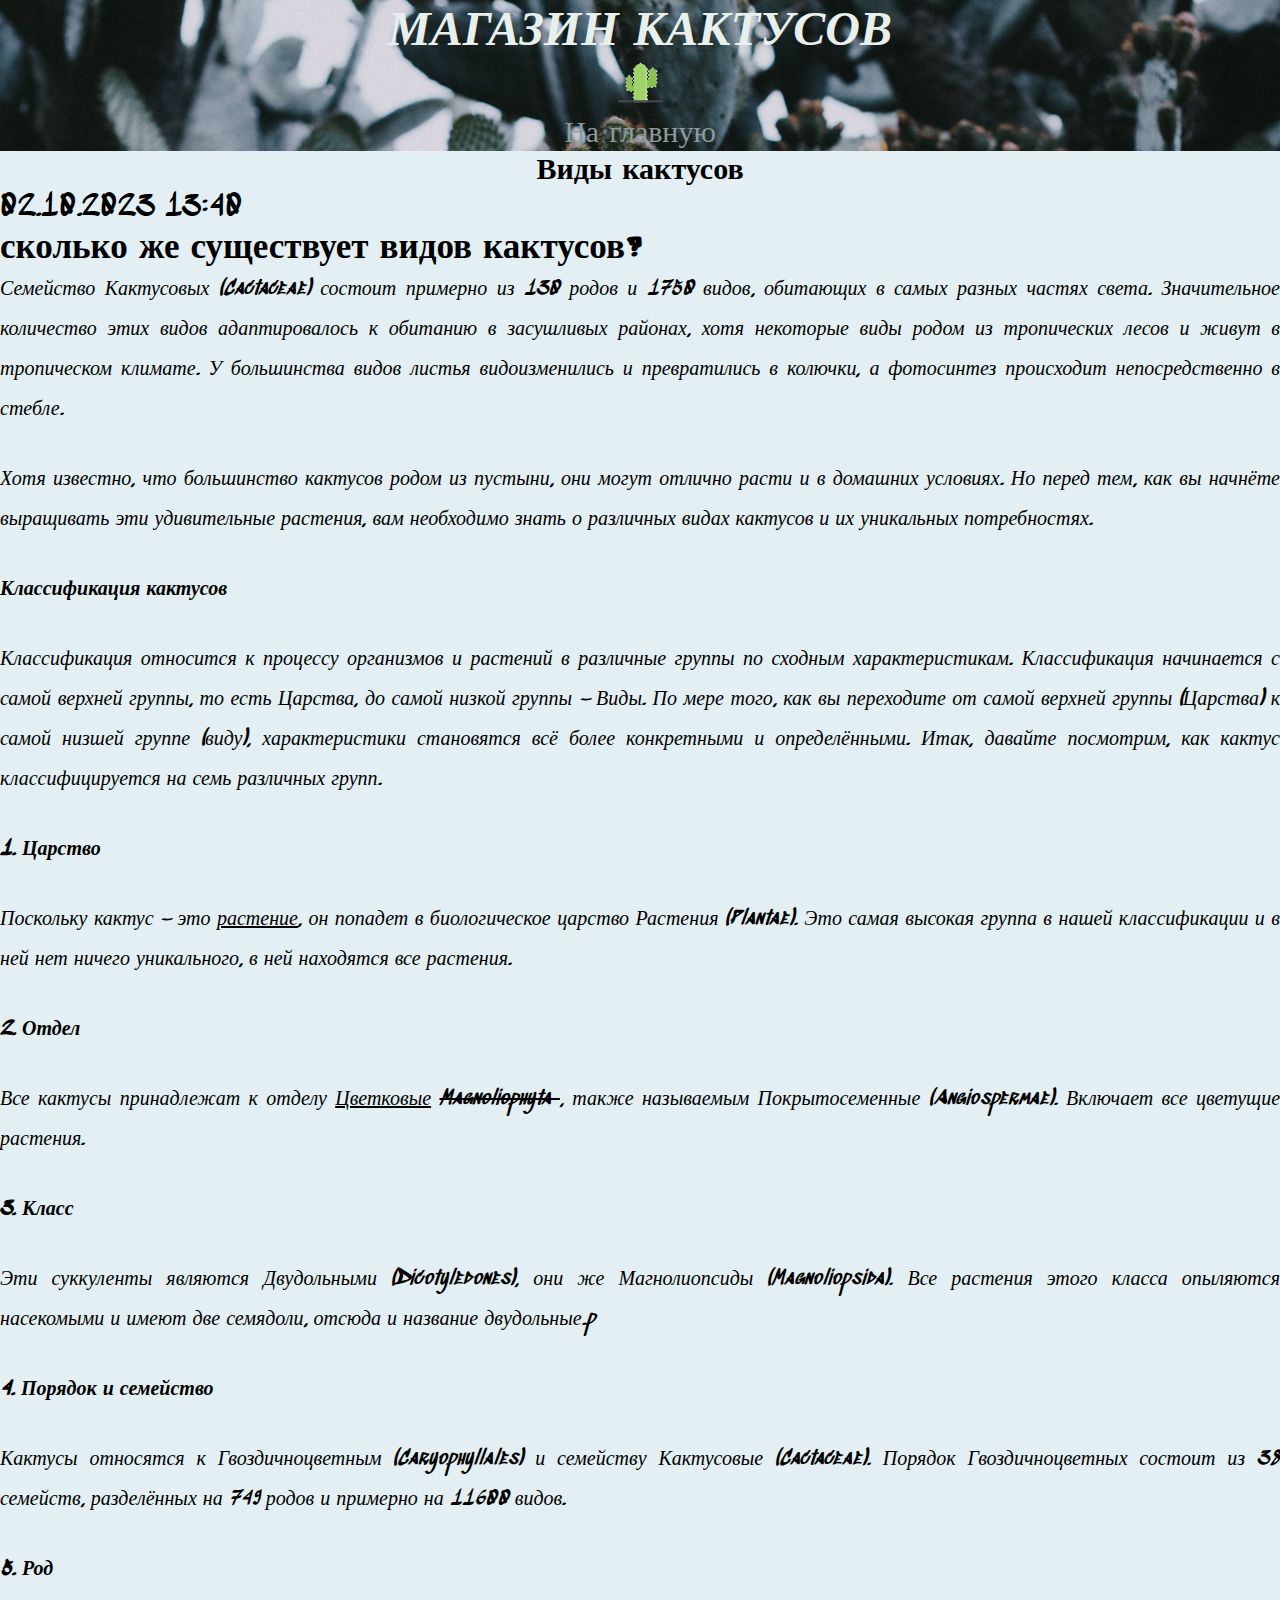
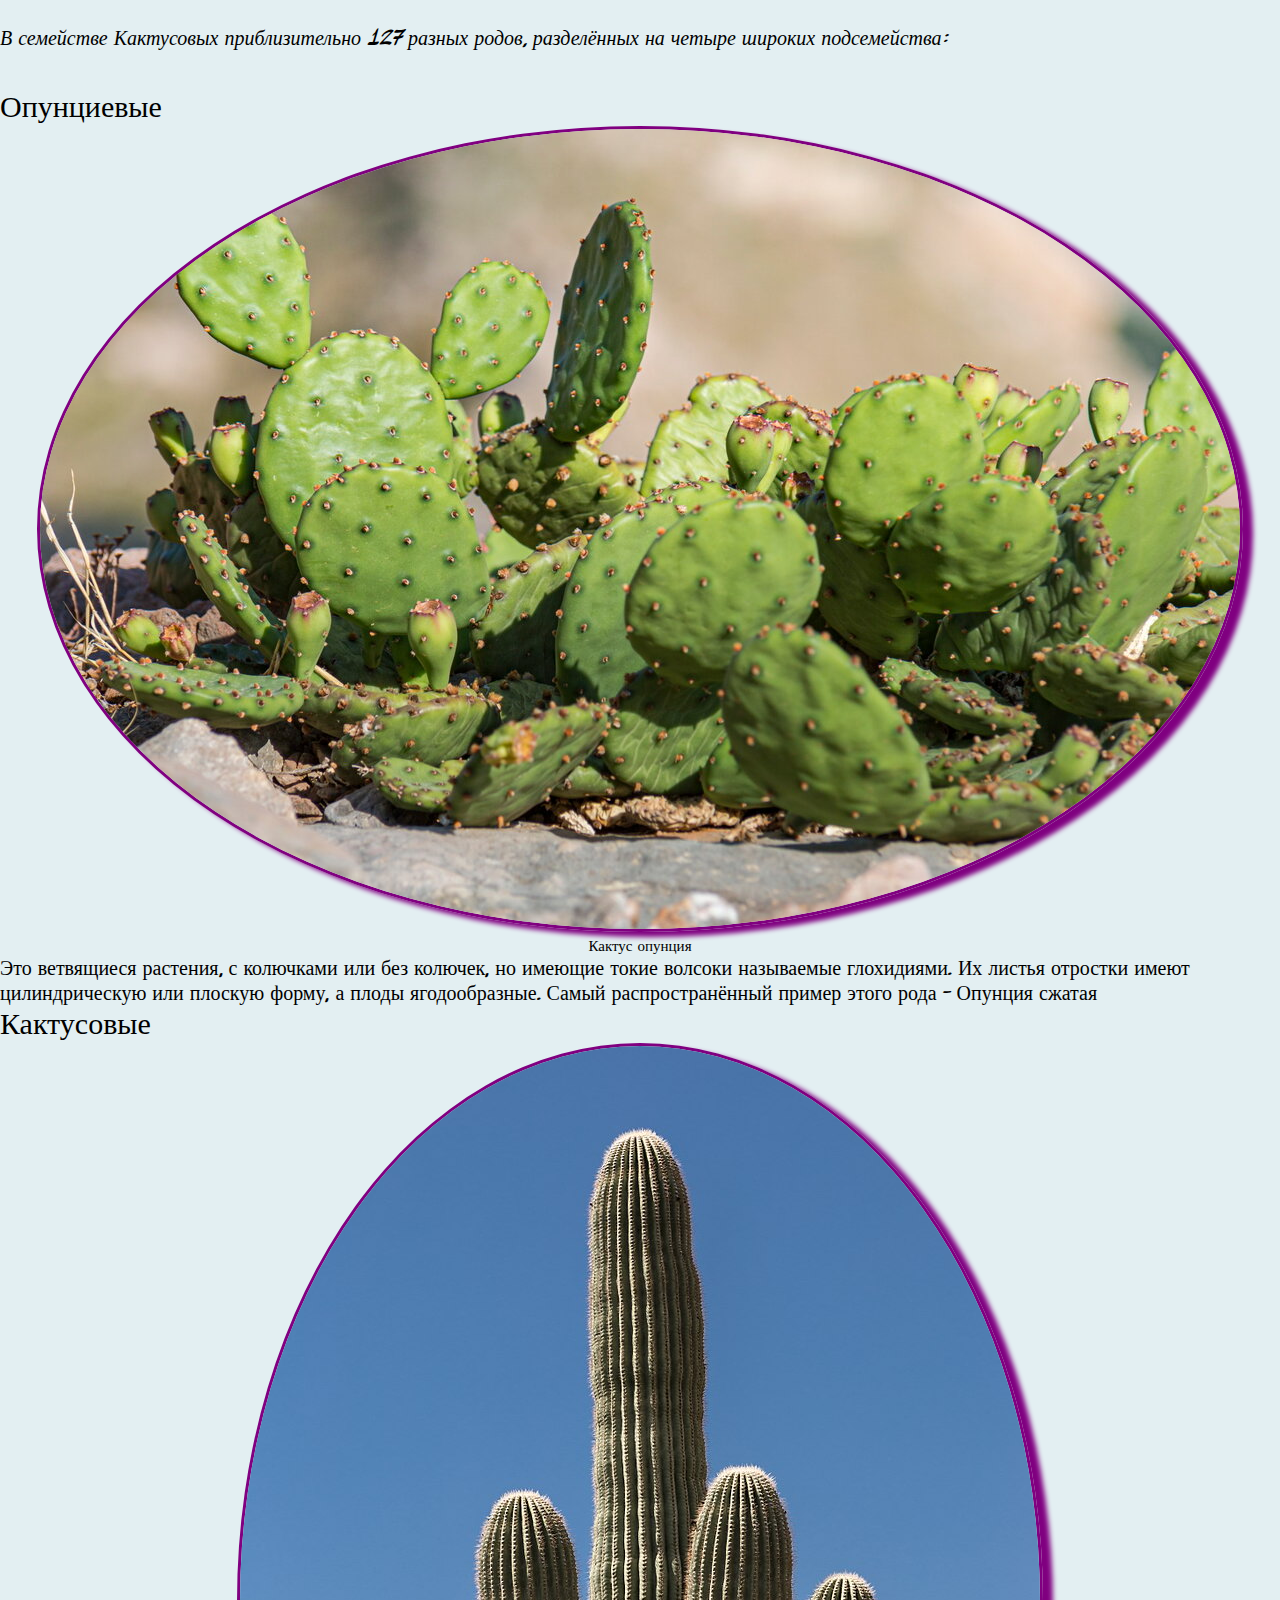
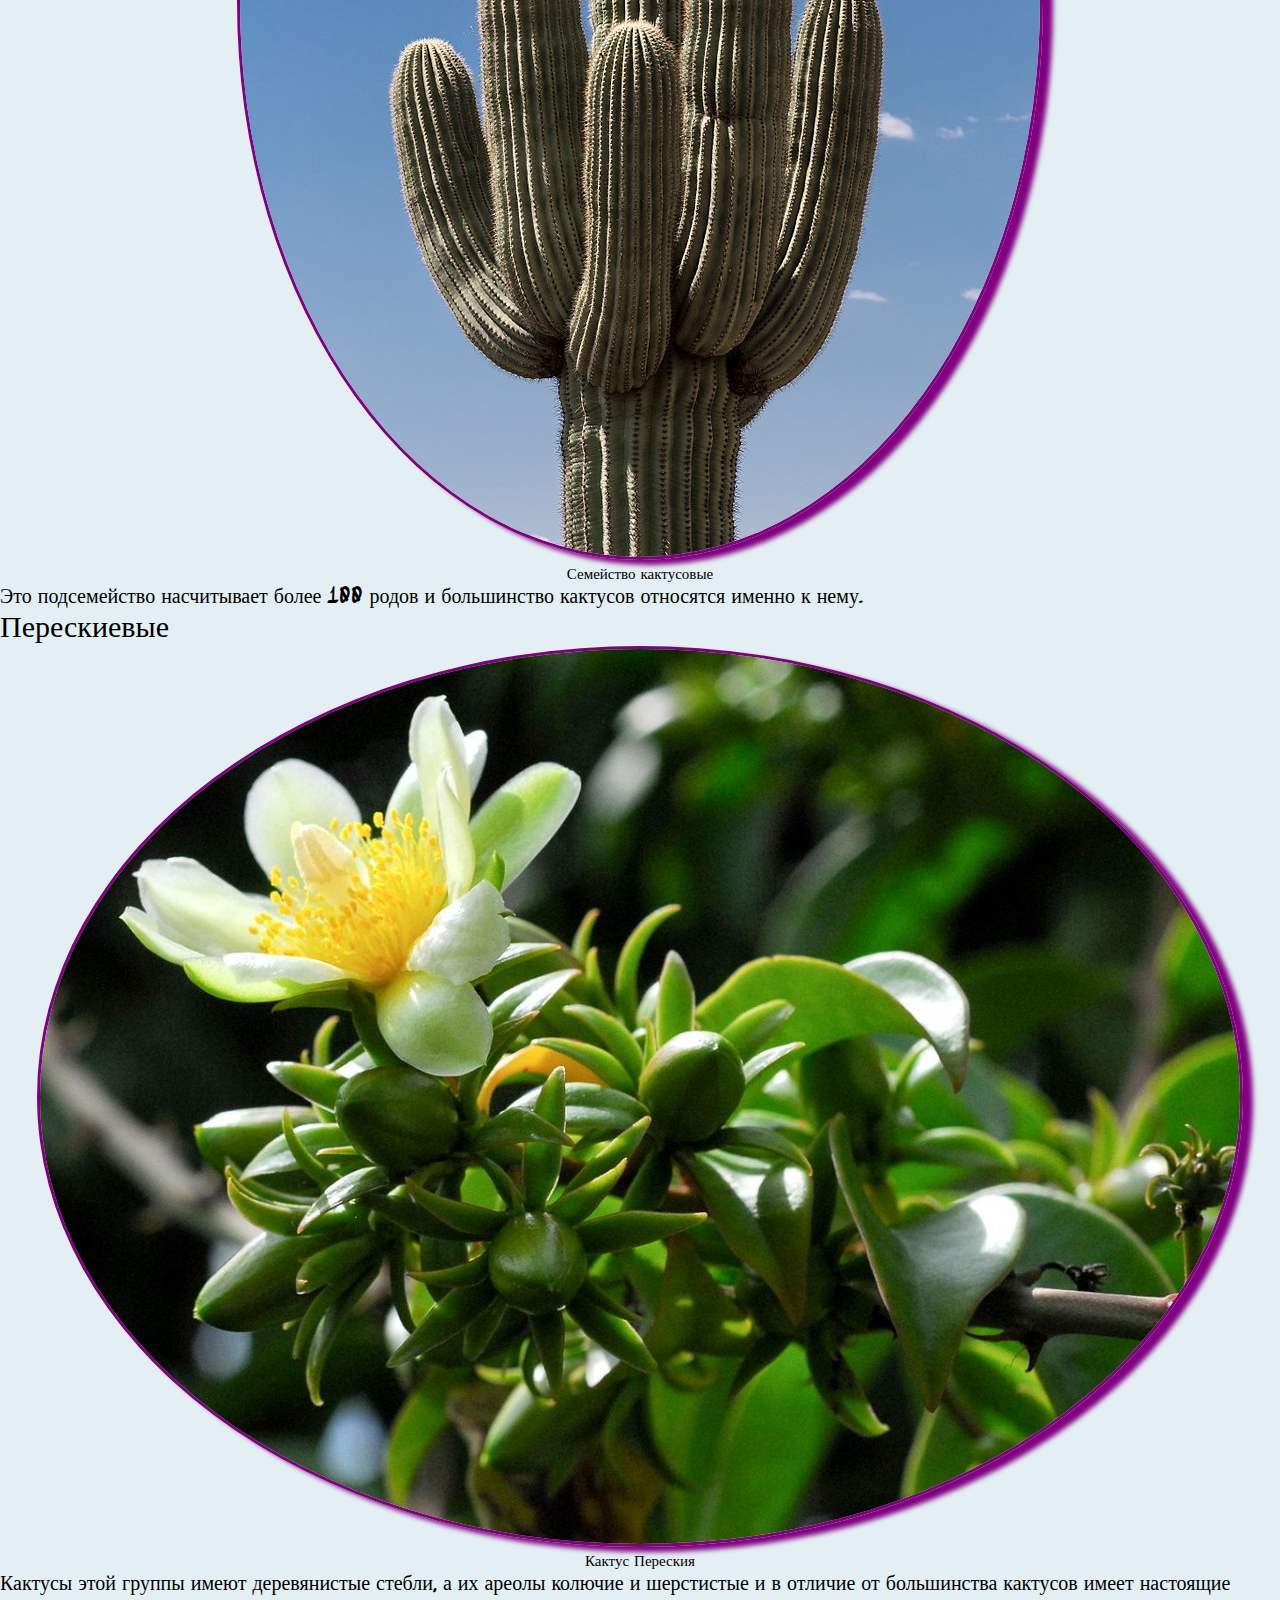
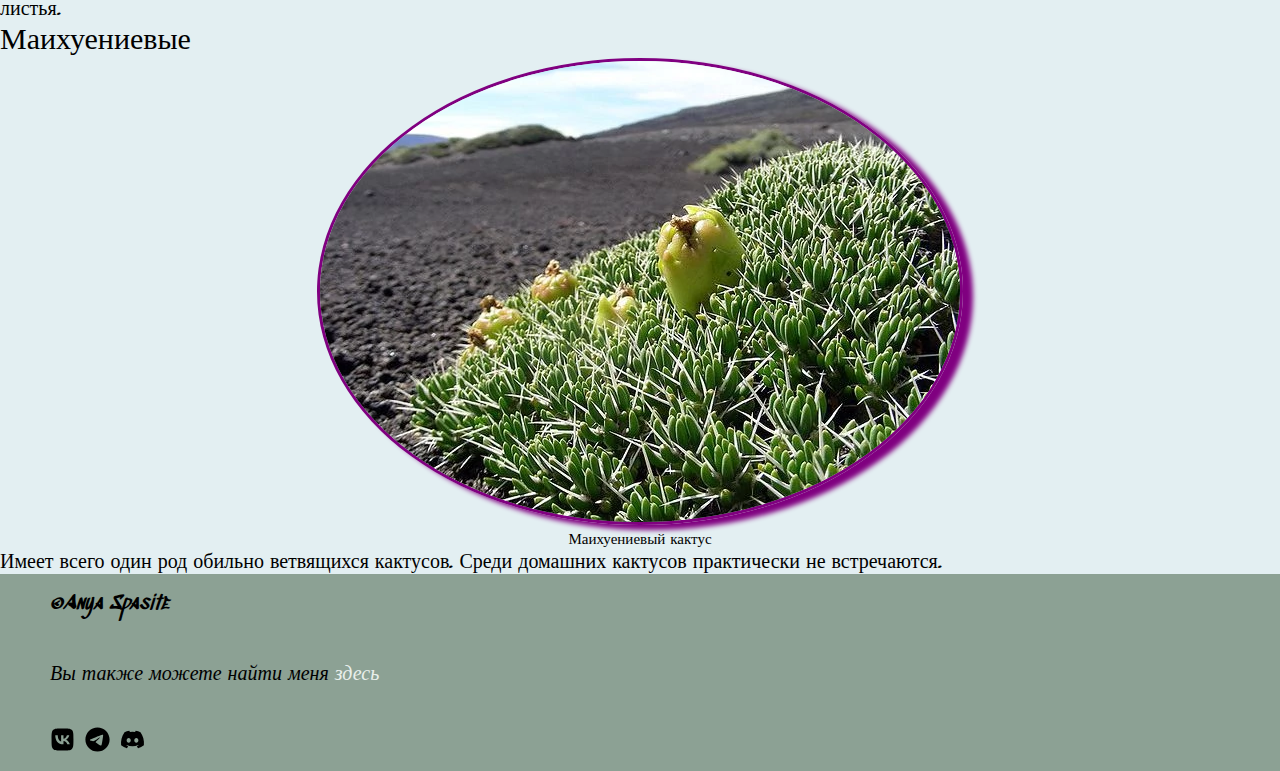
==== article1.html @ f24cd18f "Add files via upload" ====
<!DOCTYPE html>
<html lang="ru">
<head>
    <meta charset="UTF-8">
    <meta http-equiv="X-UA-Compatible" content="IE=edge">
    <meta name="viewport" content="width=device-width, initial-scale=1.0">
    <link rel="preconnect" href="https://fonts.googleapis.com">
<link rel="preconnect" href="https://fonts.gstatic.com" crossorigin>
<link href="https://fonts.googleapis.com/css2?family=Sedgwick+Ave+Display&display=swap" rel="stylesheet">
    <link rel="stylesheet" href="css/style.css">
    <title>Сайт верстальщика</title>
</head>
<body>
    <header>
        <h1>Магазин кактусов</h1>
        <img src="img/cactus-svgrepo-com.svg" alt="Логотип сайта" width="45px">
        <nav>
            <ul>
                <li><a href="index.html">На главную</a></li>
            </ul>
        </nav>
    </header>
    <main>
        <section id="content">
            <h2> Виды кактусов</h2>
            <blockquote>
                <time datetime="2023-10-02T13:40">02.10.2023 13:40</time>
            </blockquote>
            <h3>сколько же существует видов кактусов?</h3>
            
            <p> Семейство Кактусовых (Cactaceae) состоит примерно из 130 родов и 1750 видов, обитающих в самых разных частях света. Значительное количество этих видов адаптировалось к обитанию в засушливых районах, хотя некоторые виды родом из тропических лесов и живут в тропическом климате. У большинства видов листья видоизменились и превратились в колючки, а фотосинтез происходит непосредственно в стебле. </p>

            <p>Хотя известно, что большинство кактусов родом из пустыни, они могут отлично расти и в домашних условиях. Но перед тем, как вы начнёте выращивать эти удивительные растения, вам необходимо знать о различных видах кактусов и их уникальных потребностях.</p>
            <p><b>Классификация кактусов</b></p>
            <p>Классификация относится к процессу организмов и растений в различные группы по сходным характеристикам. Классификация начинается с самой верхней группы, то есть Царства, до самой низкой группы – Виды.

            По мере того, как вы переходите от самой верхней группы (Царства) к самой низшей группе (виду), характеристики становятся всё более конкретными и определёнными. Итак, давайте посмотрим, как кактус классифицируется на семь различных групп.</p>
                <p><b>1. Царство</b></p>
                <p>Поскольку кактус – это <u>растение</u>, он попадет в биологическое царство Растения (Plantae). Это самая высокая группа в нашей классификации и в ней нет ничего уникального, в ней находятся все растения. </p>
                <p><b>2. Отдел</p></b>
                <p>Все кактусы принадлежат к отделу <u>Цветковые</u> <del>Magnoliophyta </del>, также называемым Покрытосеменные (Angiospermae). Включает все цветущие растения. </p>
                <p><b>3. Класс</b></p>
                <p>Эти суккуленты являются Двудольными (Dicotyledones), они же Магнолиопсиды (Magnoliopsida). Все растения этого класса опыляются насекомыми и имеют две семядоли, отсюда и название двудольные.p </p>
                <p><b>4. Порядок и семейство</b></p>
                <p>Кактусы относятся к Гвоздичноцветным (Caryophyllales) и семейству Кактусовые (Cactaceae). Порядок Гвоздичноцветных состоит из 38 семейств, разделённых на 749 родов и примерно на 11600 видов. </p>
   
                <p><b>5. Род
                </b></p>
                <p>В семействе Кактусовых приблизительно 127 разных родов, разделённых на четыре широких подсемейства:
                </p>
                <dl>
                    <dt>Опунциевые</dt>
                    <figure>
                    <img class="article1" src="/img/opuntia.jpeg" alt="кактус опунция" >
                    <figcaption> Кактус опунция</figcaption>
                    </figure> 
                    <dd>Это ветвящиеся растения, с колючками или без колючек, но имеющие токие волсоки называемые глохидиями. Их листья отростки имеют цилиндрическую или плоскую форму, а плоды ягодообразные. Самый распространённый пример этого рода - Опунция сжатая</dd>
                    <dt>Кактусовые</dt>
                    <figure>
                    <img class="article1" src="/img/Cactaceae.jpg" alt="семейство кактусовые">
                    <figcaption>Семейство кактусовые</figcaption>
                    </figure>
                    <dd>Это подсемейство насчитывает более 100 родов и большинство кактусов относятся именно к нему.</dd>
                    <dt>Перескиевые</dt>
                    <figure>
                    <img class="article1" src="/img/Pereskia.jpg" alt="кактус Переския" >
                    <figcaption>Кактус Переския</figcaption>
                    </figure>
                    <dd> Кактусы этой группы имеют деревянистые стебли, а их ареолы колючие и шерстистые и в отличие от большинства кактусов имеет настоящие листья.</dd>
                    <dt>Маихуениевые </dt>
                    <figure>
                    <img class="article1" src="/img/maihuenia.webp" alt="Маихуениевый кактус" >
                    <figcaption>Маихуениевый кактус</figcaption>
                    </figure>
                    <dd>Имеет всего один род обильно ветвящихся кактусов. Среди домашних кактусов практически не встречаются.

                    </dd>
                </dl>
        </section>
    </main>
    <footer>
 <p>&copy;Anya Spasite </p>
 <p> Вы также можете найти меня <a class="footer" target="_blank" href="https://vk.com/lokizism">здесь</a></p>
 <a href="https://vk.com/lokizism"><img src="/img/vk.svg" alt="Вк" width="25px" height="25px"></a><a href="https://t.me/Anya_Spasite"> <img src="/img/telegram.svg" alt="Телеграмм"  width="25px" height="25px"></a>
 <a href="https://discord.gg/samkCXAc"><img src="/img/discord.svg" alt="Дискорд" height="25px" width="25px"></a>
    </footer>
</body>
</html>
---- css/style.css ----
* {
    margin: 0;
    padding: 0;
}
html {
    font-size: 30px;
    font-family: 'Sedgwick Ave Display', cursive;
}
header {
    background-image: url(/img/кактус_обои.jpg);
    text-align: center;
}
main {
     background-color : #E3EFF2;
}
footer {
    background-color: #8ca194;
    padding:10px 50px;
}
#about {
    background-color: #E3EFF2;
    padding:  10px  50 px;
    text-align: center;
}
#articles {
    background-color: #E3EFF2;
    padding:  25px 35px;
}
p {
    text-align: justify;
    font-size:  20px;
    line-height: 2em;
    margin-bottom: 30px;
}
h1 {
    text-transform:uppercase ;
    color: #e9efeb;
    font-size: 48px;
    font-style:oblique;
}
h2 {
    text-decoration:dashed;
    font-size: 30px;
    text-align: center;
}
ul {
    list-style: none;
}
a {
    color: #8d9c9a;
    text-decoration: none;
}
a:active {
    color:brown;
}
a:hover {
    color:black;
    text-decoration: overline;
}
a:focus {
    color:green;
}
a:visited {
    color:#4fa072;
}
dd {
    font-size: 20px;
}
.link-header {
    color: #e7ebea
}
.link-header:focus {
    color:darkslategrey;
}
.link-header:hover {
    color:white;
    text-decoration: line-through;     
}
.footer {
    color: #e9efeb;
}
p:lang(ru) {
   font-style:italic;
}
p:lang(en) {
    font-style:initial;
}
ol li:nth-child(2n) {
   background-color: #9DB1B6;
}
#about img {
    border-radius: 50%;
}
.article1 {
    border:solid purple;
    border-radius: 80%;
    box-shadow:10px 5px 5px purple;
}
.suc {
    font-size: 50px;
}
figure {
    font-size: 15px;
    text-align: center;
}
.grey {
    font-size: 50px;
    color:#2E8B57 ;
}
.care {
    font-size: 20px;
    padding: 20px;
}
.pink {
    color: #186339;
}
.gg:focus {
    color:red;
}
.gg:hover {
    color:chocolate;
    text-decoration: underline;
}
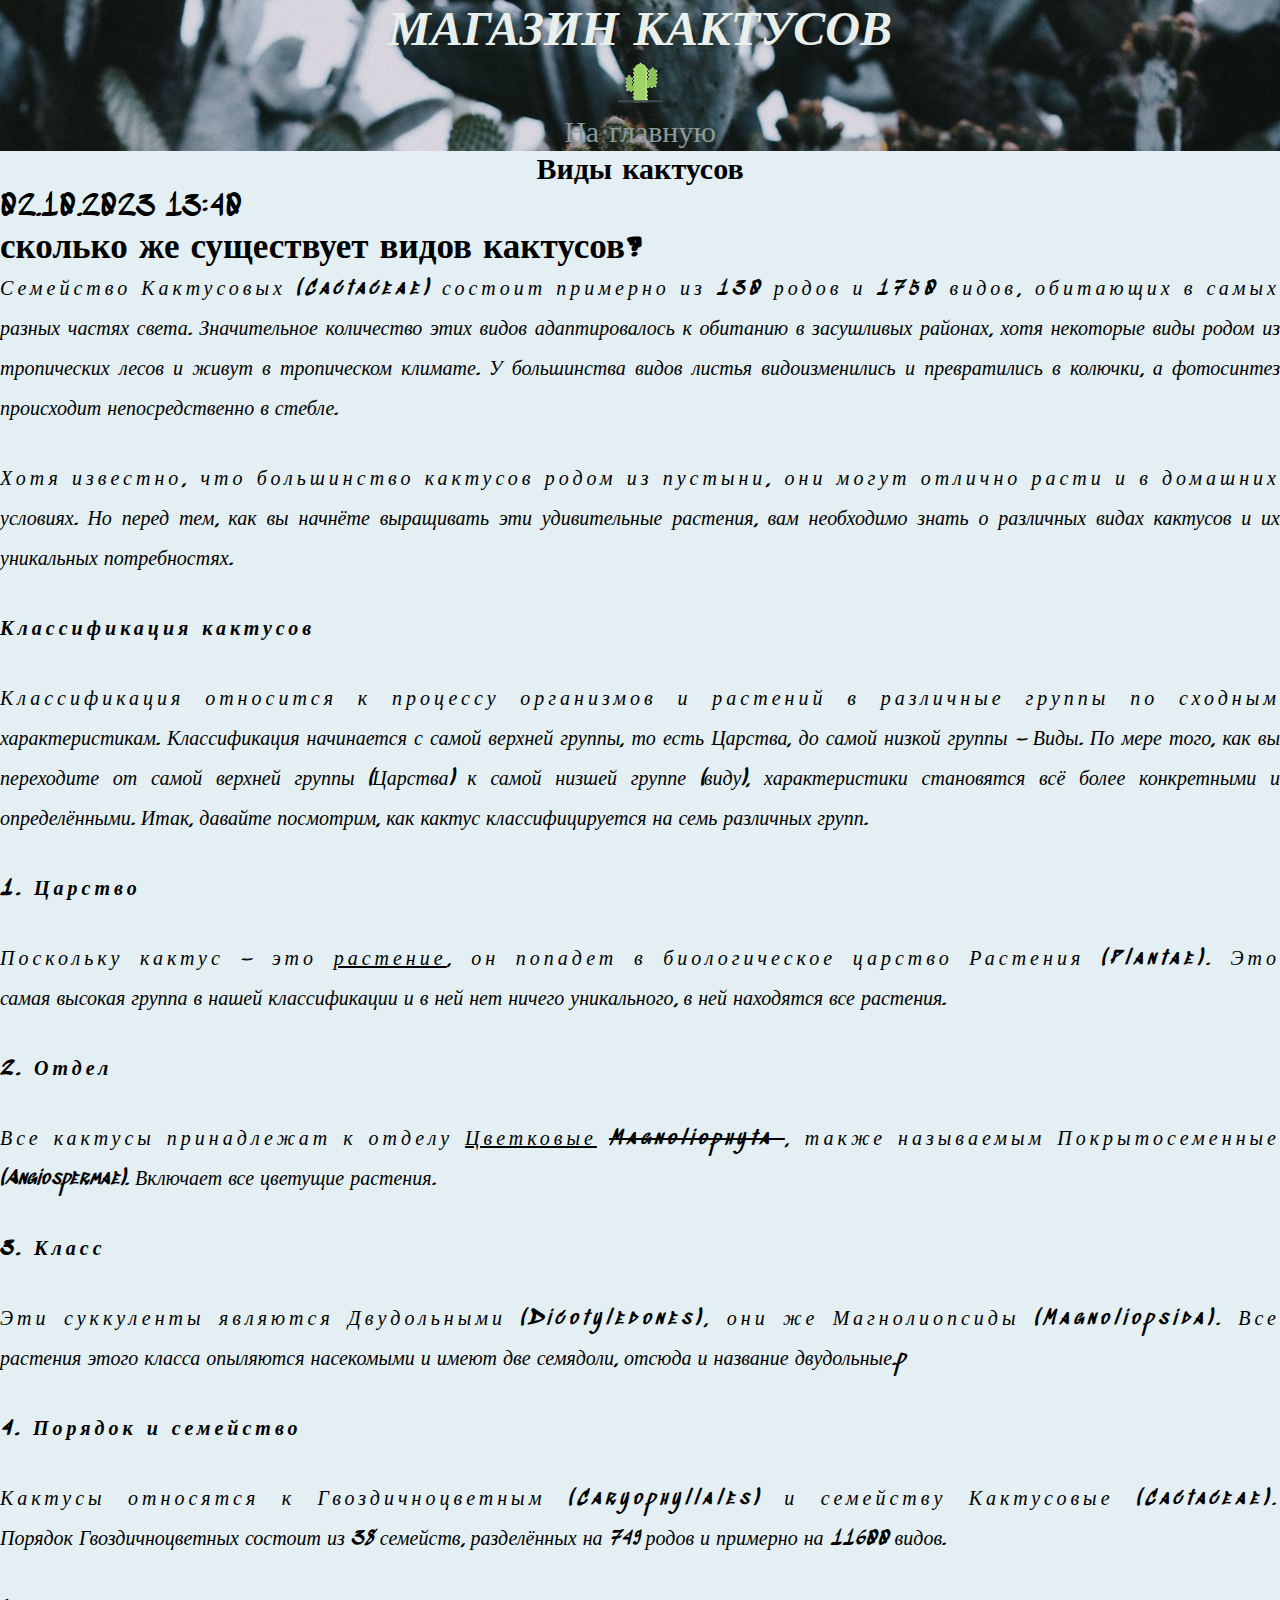
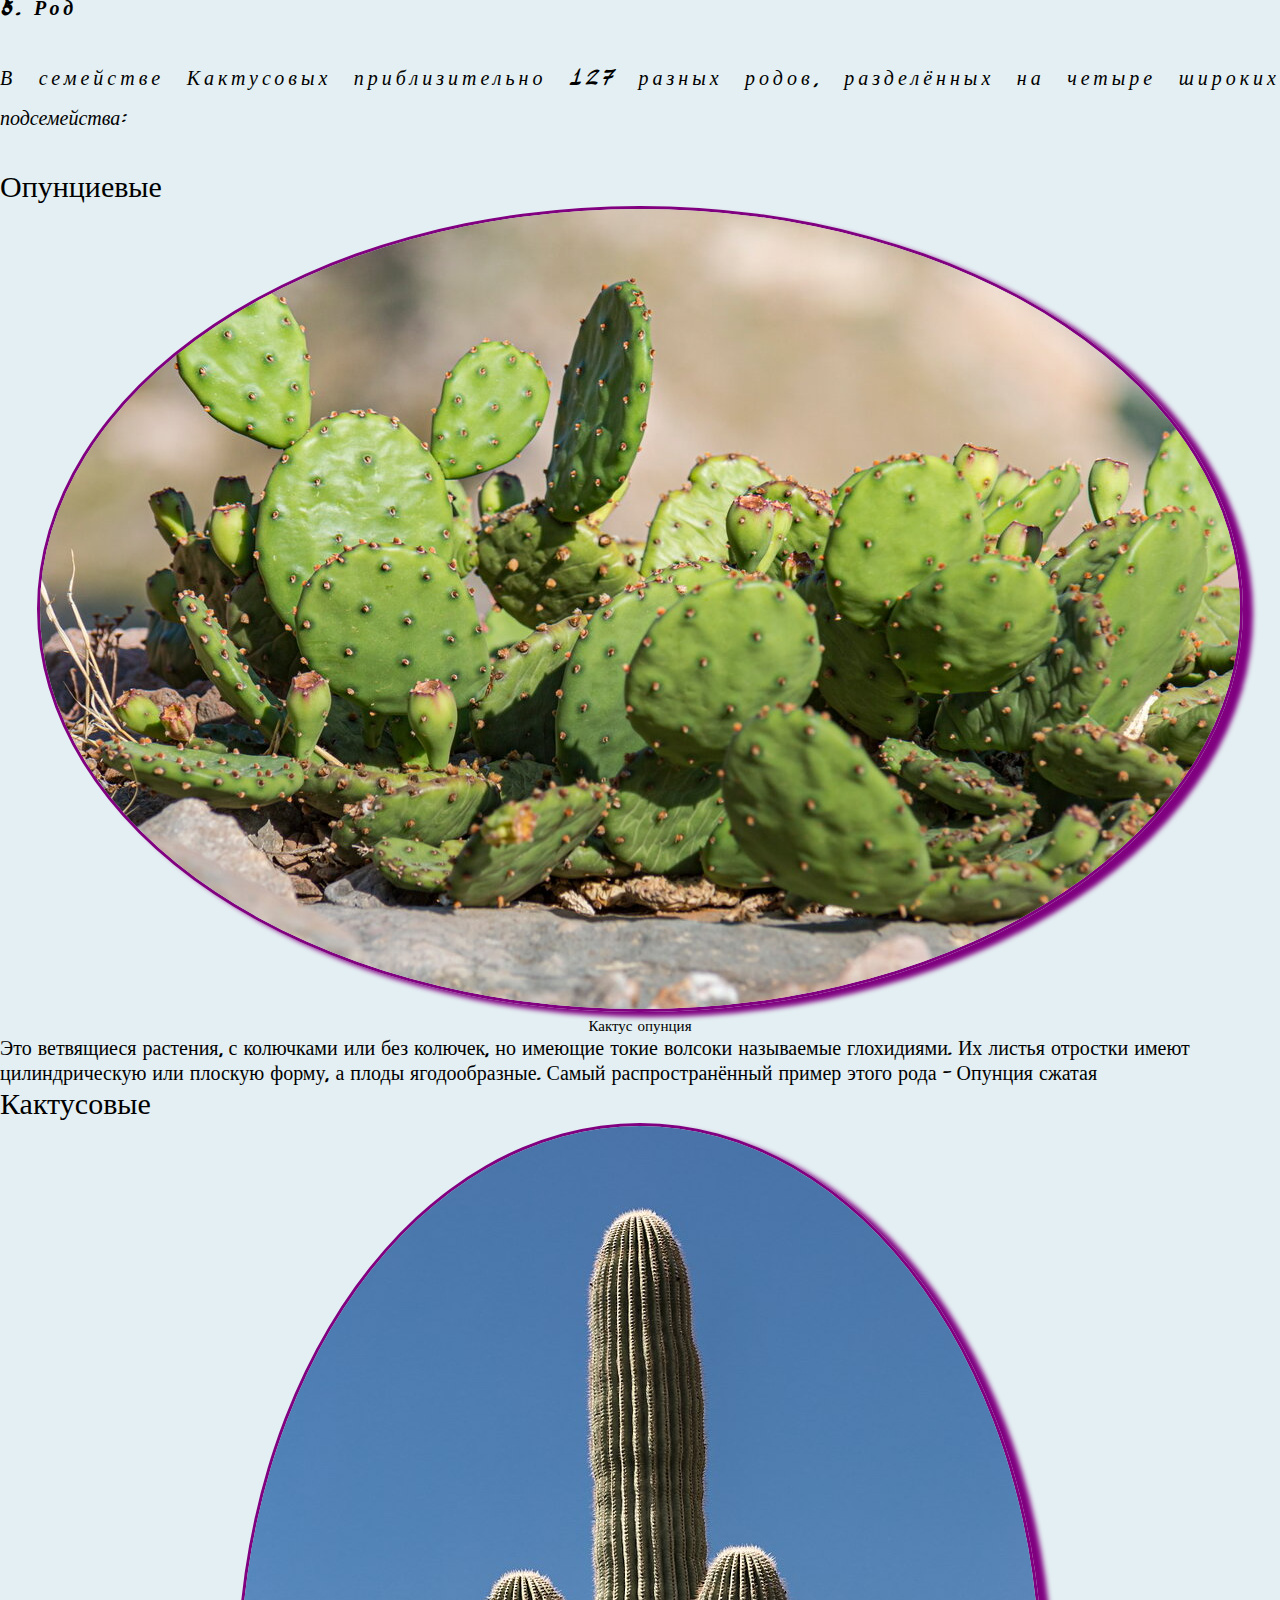
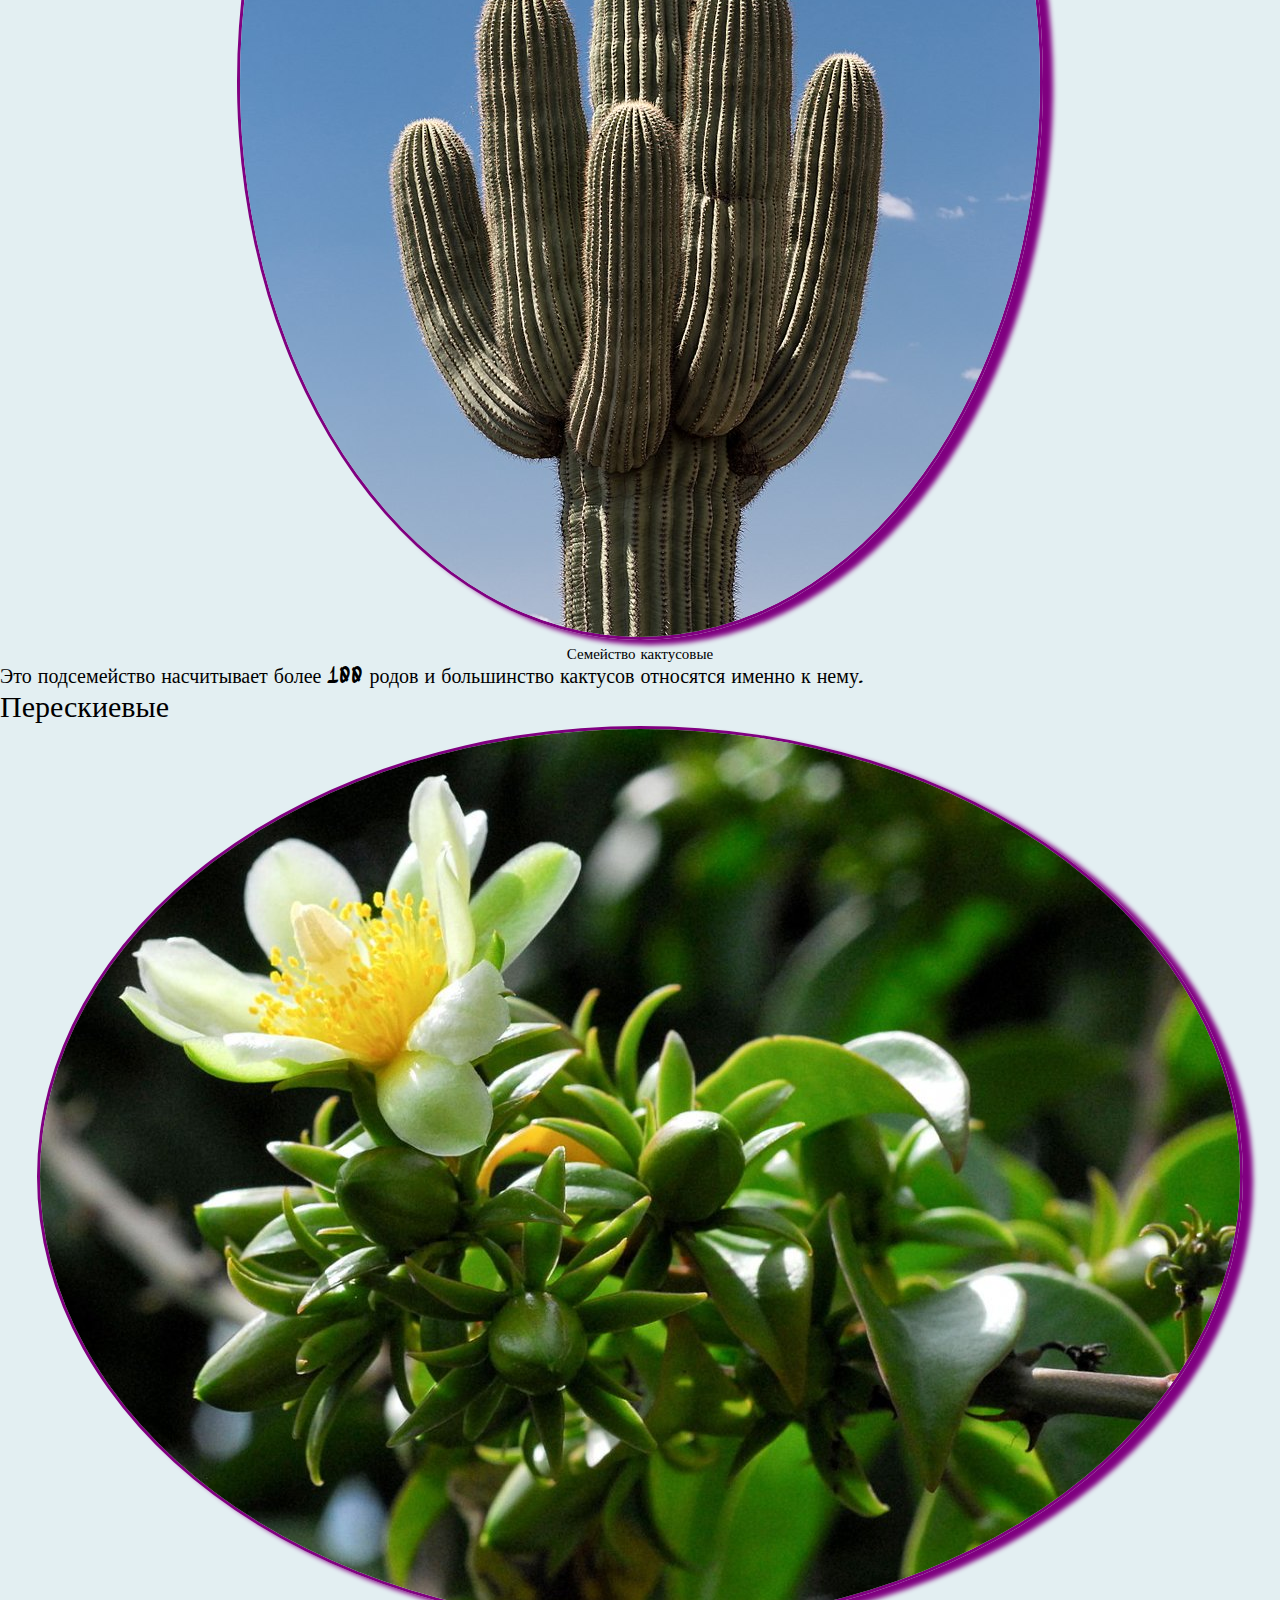
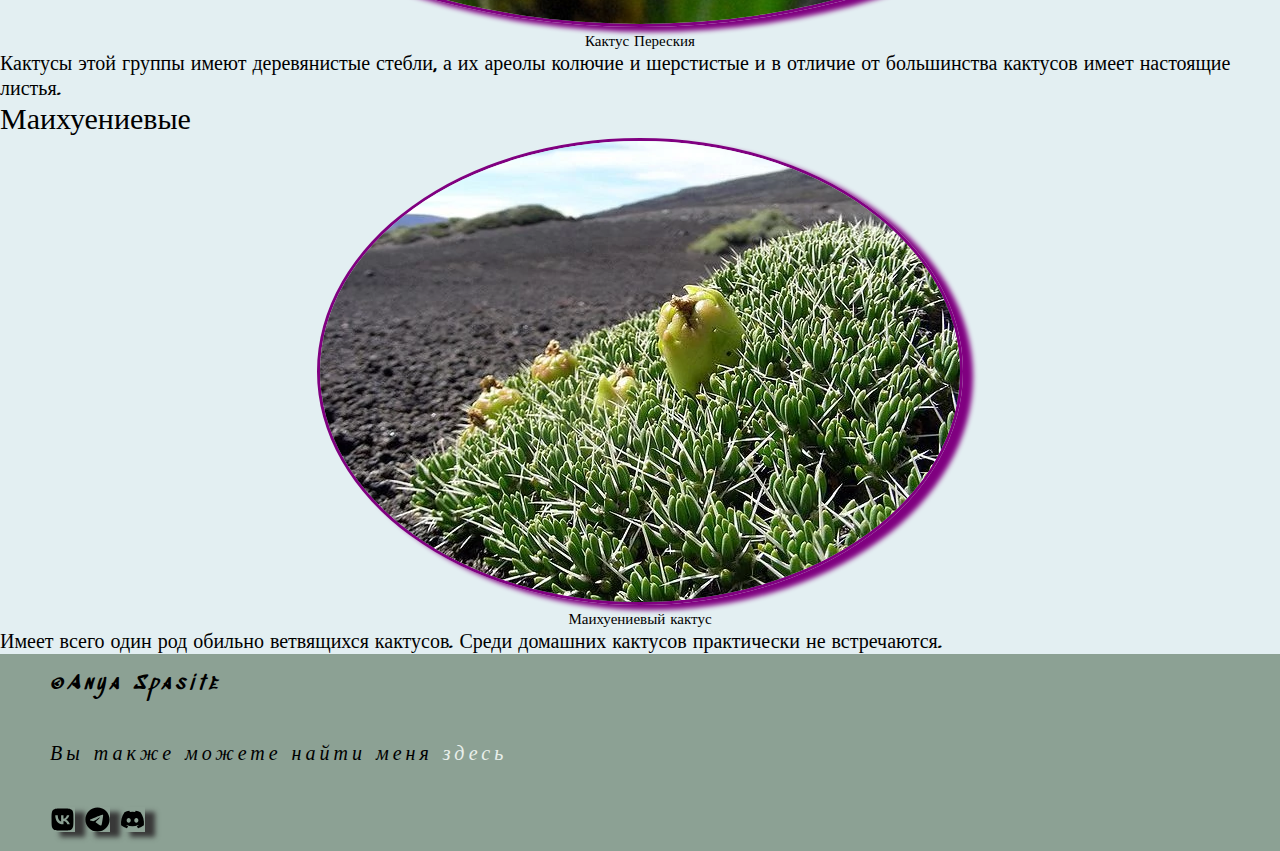
==== commit 7f24cbea: "Add files via upload" ====
--- a/article1.html
+++ b/article1.html
@@ -51,28 +51,28 @@
                 <dl>
                     <dt>Опунциевые</dt>
                     <figure>
-                    <img class="article1" src="/img/opuntia.jpeg" alt="кактус опунция" >
+                    <img class="article1" src="img/opuntia.jpeg" alt="кактус опунция" >
                     <figcaption> Кактус опунция</figcaption>
                     </figure> 
-                    <dd>Это ветвящиеся растения, с колючками или без колючек, но имеющие токие волсоки называемые глохидиями. Их листья отростки имеют цилиндрическую или плоскую форму, а плоды ягодообразные. Самый распространённый пример этого рода - Опунция сжатая</dd>
+                    <dd class="cact">Это ветвящиеся растения, с колючками или без колючек, но имеющие токие волсоки называемые глохидиями. Их листья отростки имеют цилиндрическую или плоскую форму, а плоды ягодообразные. Самый распространённый пример этого рода - Опунция сжатая</dd>
                     <dt>Кактусовые</dt>
                     <figure>
-                    <img class="article1" src="/img/Cactaceae.jpg" alt="семейство кактусовые">
+                    <img class="article1" src="img/Cactaceae.jpg" alt="семейство кактусовые">
                     <figcaption>Семейство кактусовые</figcaption>
                     </figure>
-                    <dd>Это подсемейство насчитывает более 100 родов и большинство кактусов относятся именно к нему.</dd>
+                    <dd class="cact">Это подсемейство насчитывает более 100 родов и большинство кактусов относятся именно к нему.</dd>
                     <dt>Перескиевые</dt>
                     <figure>
-                    <img class="article1" src="/img/Pereskia.jpg" alt="кактус Переския" >
+                    <img class="article1" src="img/Pereskia.jpg" alt="кактус Переския" >
                     <figcaption>Кактус Переския</figcaption>
                     </figure>
-                    <dd> Кактусы этой группы имеют деревянистые стебли, а их ареолы колючие и шерстистые и в отличие от большинства кактусов имеет настоящие листья.</dd>
+                    <dd class="cact"> Кактусы этой группы имеют деревянистые стебли, а их ареолы колючие и шерстистые и в отличие от большинства кактусов имеет настоящие листья.</dd>
                     <dt>Маихуениевые </dt>
                     <figure>
-                    <img class="article1" src="/img/maihuenia.webp" alt="Маихуениевый кактус" >
+                    <img class="article1" src="img/maihuenia.webp" alt="Маихуениевый кактус" >
                     <figcaption>Маихуениевый кактус</figcaption>
                     </figure>
-                    <dd>Имеет всего один род обильно ветвящихся кактусов. Среди домашних кактусов практически не встречаются.
+                    <dd class="cact">Имеет всего один род обильно ветвящихся кактусов. Среди домашних кактусов практически не встречаются.
 
                     </dd>
                 </dl>
@@ -81,8 +81,8 @@
     <footer>
  <p>&copy;Anya Spasite </p>
  <p> Вы также можете найти меня <a class="footer" target="_blank" href="https://vk.com/lokizism">здесь</a></p>
- <a href="https://vk.com/lokizism"><img src="/img/vk.svg" alt="Вк" width="25px" height="25px"></a><a href="https://t.me/Anya_Spasite"> <img src="/img/telegram.svg" alt="Телеграмм"  width="25px" height="25px"></a>
- <a href="https://discord.gg/samkCXAc"><img src="/img/discord.svg" alt="Дискорд" height="25px" width="25px"></a>
+ <a href="https://vk.com/lokizism"><img class="foot" src="img/vk.svg" alt="Вк" width="25px" height="25px"></a><a href="https://t.me/Anya_Spasite"> <img class="foot" src="img/telegram.svg" alt="Телеграмм"  width="25px" height="25px"></a>
+ <a href="https://discord.gg/samkCXAc"><img class="foot" src="img/discord.svg" alt="Дискорд" height="25px" width="25px"></a>
     </footer>
 </body>
 </html>--- a/css/style.css
+++ b/css/style.css
@@ -7,7 +7,7 @@
     font-family: 'Sedgwick Ave Display', cursive;
 }
 header {
-    background-image: url(/img/кактус_обои.jpg);
+    background-image: url(../img/кактус_обои.jpg);
     text-align: center;
 }
 main {
@@ -27,11 +27,13 @@
     padding:  25px 35px;
 }
 p {
+    
     text-align: justify;
     font-size:  20px;
     line-height: 2em;
     margin-bottom: 30px;
 }
+
 h1 {
     text-transform:uppercase ;
     color: #e9efeb;
@@ -68,6 +70,11 @@
 }
 .link-header {
     color: #e7ebea
+   
+    
+}
+.state :before {
+    content: "Важно!";
 }
 .link-header:focus {
     color:darkslategrey;
@@ -83,7 +90,7 @@
    font-style:italic;
 }
 p:lang(en) {
-    font-style:initial;
+    color: #186339;
 }
 ol li:nth-child(2n) {
    background-color: #9DB1B6;
@@ -121,3 +128,52 @@
     color:chocolate;
     text-decoration: underline;
 }
+.check-table {
+    border:solid 5px purple;
+    border-collapse: collapse; 
+}
+.check-table td ,
+.check-table th{
+    border: solid 1px black;
+    padding: 5px 10px;
+}
+.check-table tr :nth-child(odd) {
+    font-weight:bolder;
+    color: royalblue;
+}
+.check-table td:last-child,
+.check-table th :last-child {
+    background-color: #2E8B57;
+    text-align: center;
+}
+p:first-line {
+    letter-spacing: 4px;
+}
+.void {
+    color:brown;
+    margin-top: 20px;
+    
+}
+figcaption+.void{
+    margin-top: 100px;
+}
+.foot {
+    box-shadow:10px 5px 5px rgb(56, 56, 56);
+}
+#contact-form input[type="text"] {
+    height: 20px;
+    width: 250px;
+    padding: 5px;
+    margin-bottom: 10px;
+    border: white solid 1px;
+    background-color: #eddfff;
+}
+#contact-form input[type="submit"] {
+    background-color: #549e74;
+}
+#contact-form textarea {
+    background-color: #eddfff;
+}
+#contact-form input[type="submit"]:hover {
+   background-color: palegreen;
+}